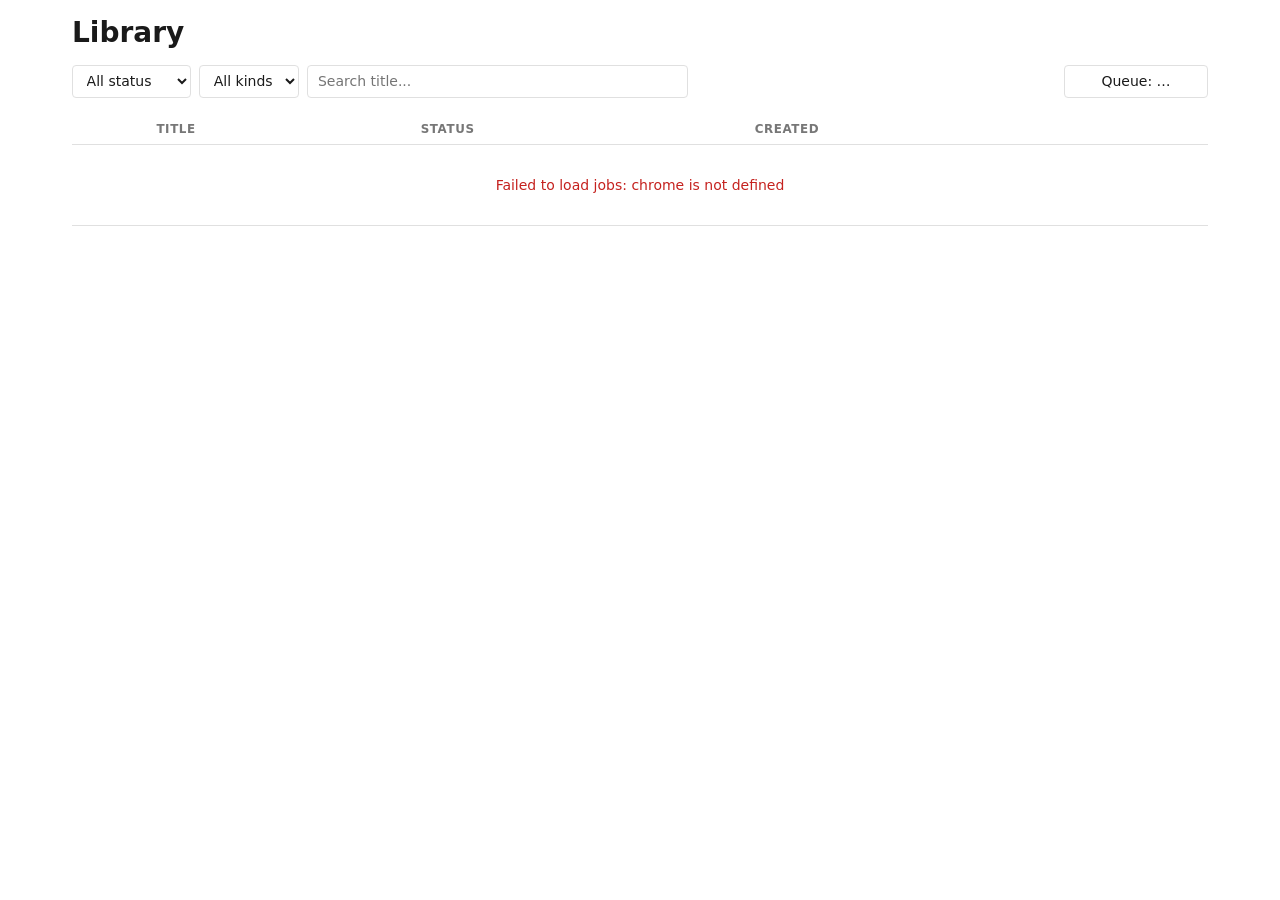
==== extension/src/library/index.html @ 9946c7be "TLDR: Local summaries and Q&A for web pages and YouTube videos Single-user Chrome extension + Python" ====
<!doctype html>
<html lang="en">
  <head>
    <meta charset="UTF-8" />
    <meta name="viewport" content="width=device-width, initial-scale=1.0" />
    <title>Library — TLDR</title>
    <link rel="stylesheet" href="./style.css" />
  </head>
  <body>
    <header>
      <h1>Library</h1>
      <div class="filters">
        <select id="filter-status">
          <option value="">All status</option>
          <option value="done">Done</option>
          <option value="queued,running">In progress</option>
          <option value="failed">Failed</option>
        </select>
        <select id="filter-kind">
          <option value="">All kinds</option>
          <option value="page">Pages</option>
          <option value="youtube">YouTube</option>
        </select>
        <input id="filter-search" type="search" placeholder="Search title..." />
        <span class="spacer"></span>
        <button id="queue-toggle" type="button" title="Whisper queue control">
          <span id="queue-toggle-label">Queue: …</span>
        </button>
      </div>
    </header>

    <main>
      <table id="jobs">
        <thead>
          <tr>
            <th></th>
            <th>Title</th>
            <th>Status</th>
            <th>Created</th>
            <th></th>
          </tr>
        </thead>
        <tbody></tbody>
      </table>
    </main>

    <!-- Vendored libs -->
    <script src="../../vendor/marked.min.js"></script>
    <script src="../../vendor/purify.min.js"></script>

    <script type="module" src="./app.js"></script>
  </body>
</html>
---- extension/src/library/style.css ----
:root {
  --bg: #ffffff;
  --fg: #1a1a1a;
  --muted: #777;
  --accent: #4285f4;
  --border: #e0e0e0;
  --row-hover: #f5f5f5;
  --error: #c5221f;
  --danger: #c5221f;
}

@media (prefers-color-scheme: dark) {
  :root {
    --bg: #1a1a1a;
    --fg: #f0f0f0;
    --muted: #888;
    --border: #333;
    --row-hover: #262626;
    --error: #ff6b66;
    --danger: #ff6b66;
  }
}

* { box-sizing: border-box; }

body {
  font-family: system-ui, -apple-system, sans-serif;
  margin: 0 auto;
  padding: 1rem 2rem;
  max-width: 1200px;
  background: var(--bg);
  color: var(--fg);
  font-size: 14px;
}

h1 { margin: 0 0 1rem; }

.filters {
  display: flex;
  gap: 0.5rem;
  margin-bottom: 1rem;
}
.filters > * {
  padding: 0.4rem 0.6rem;
  font: inherit;
  background: var(--bg);
  color: var(--fg);
  border: 1px solid var(--border);
  border-radius: 4px;
}
.filters > input { flex: 1; }
.filters > .spacer {
  flex: 1;
  border: none;
  padding: 0;
  background: transparent;
}
#queue-toggle { cursor: pointer; min-width: 9rem; text-align: center; }
#queue-toggle.queue-paused {
  background: var(--row-hover);
  color: var(--muted);
  border-style: dashed;
}

table {
  width: 100%;
  border-collapse: collapse;
}
th, td {
  text-align: left;
  padding: 0.5rem;
  border-bottom: 1px solid var(--border);
  vertical-align: top;
}
th {
  background: transparent;
  font-weight: 600;
  font-size: 0.85em;
  color: var(--muted);
  text-transform: uppercase;
  letter-spacing: 0.05em;
}

tbody tr {
  cursor: pointer;
  transition: background 0.1s;
}
tbody tr:hover { background: var(--row-hover); }

td.kind {
  width: 24px;
  text-align: center;
  font-size: 1.1em;
}

td.title {
  max-width: 0;             /* lets the column take remaining width */
}
.title-text {
  font-weight: 500;
  /* Wrap long titles instead of truncating — two videos with identical
     prefixes (reuploads, channel reposts) only differ in the tail. */
  overflow-wrap: anywhere;
  word-break: break-word;
}
.url {
  overflow: hidden;
  text-overflow: ellipsis;
  white-space: nowrap;
  max-width: 100%;
  /* Ellipsis from the LEFT so the unique tail (e.g. ?v=ABC for YouTube)
     stays visible. unicode-bidi: plaintext keeps the actual characters
     in their original order so users still read the URL left-to-right. */
  direction: rtl;
  text-align: left;
  unicode-bidi: plaintext;
}

.muted { color: var(--muted); }
.small { font-size: 0.85em; }

.status-badge {
  display: inline-block;
  padding: 0.15rem 0.5rem;
  border-radius: 4px;
  font-size: 0.85em;
  font-weight: 500;
}
.status-done { background: #e6f4ea; color: #137333; }
.status-running { background: #fef7e0; color: #b06000; }
.status-queued { background: #f0f0f0; color: #555; }
.status-failed { background: #fce8e6; color: #c5221f; }
.status-paused { background: #e8eaf6; color: #3949ab; }

@media (prefers-color-scheme: dark) {
  .status-done { background: #143821; color: #7ad99a; }
  .status-running { background: #3a2c10; color: #f3c97c; }
  .status-queued { background: #2a2a2a; color: #c0c0c0; }
  .status-failed { background: #3a1817; color: #ff8d87; }
  .status-paused { background: #1c2440; color: #99adff; }
}

td.actions {
  white-space: nowrap;
  text-align: right;
}
td.actions button {
  padding: 0.25rem 0.6rem;
  font-size: 0.85em;
  margin-left: 0.3rem;
  background: transparent;
  color: var(--fg);
  border: 1px solid var(--border);
  border-radius: 4px;
  cursor: pointer;
}
td.actions button:hover { background: var(--row-hover); }
td.actions button.danger {
  color: var(--danger);
  border-color: var(--danger);
}
td.actions button.danger:hover {
  background: var(--danger);
  color: #fff;
}

td.empty {
  text-align: center;
  padding: 2rem 0.5rem;
  color: var(--muted);
}
td.empty.error { color: var(--error); }

.toast {
  position: fixed;
  bottom: 1rem;
  left: 50%;
  transform: translateX(-50%);
  padding: 0.5rem 1rem;
  background: rgba(0, 0, 0, 0.85);
  color: #fff;
  border-radius: 4px;
  font-size: 0.9em;
  z-index: 1000;
  animation: fade-in 0.15s;
}
@keyframes fade-in {
  from { opacity: 0; transform: translate(-50%, 6px); }
  to { opacity: 1; transform: translateX(-50%); }
}
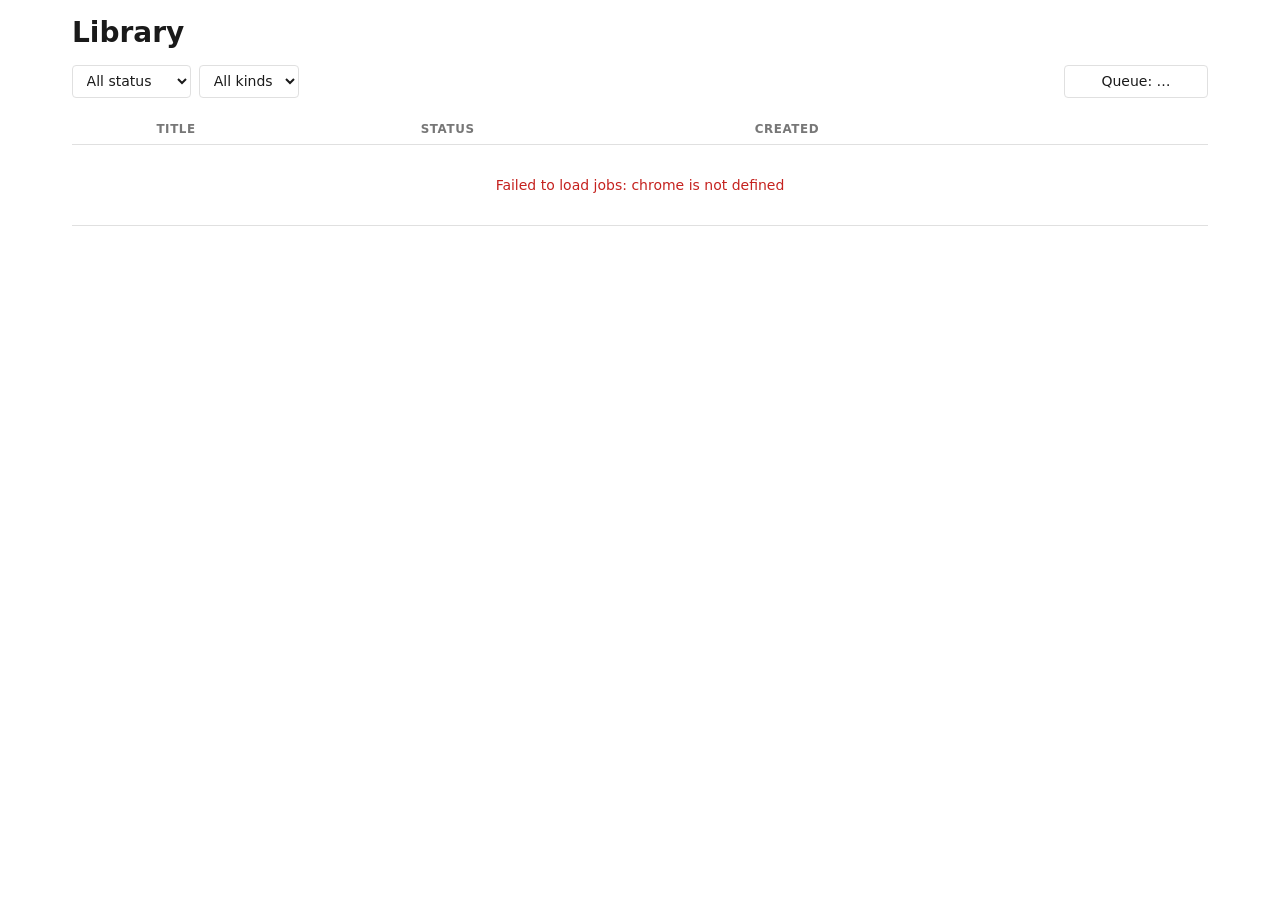
==== commit ffd6ce96: "feat: Gemma 4 support, streaming replay, DuckDuckGo Q&A search, English prompts - Add Gemma 4 / LM S" ====
--- a/extension/src/library/index.html
+++ b/extension/src/library/index.html
@@ -21,7 +21,6 @@
           <option value="page">Pages</option>
           <option value="youtube">YouTube</option>
         </select>
-        <input id="filter-search" type="search" placeholder="Search title..." />
         <span class="spacer"></span>
         <button id="queue-toggle" type="button" title="Whisper queue control">
           <span id="queue-toggle-label">Queue: …</span>
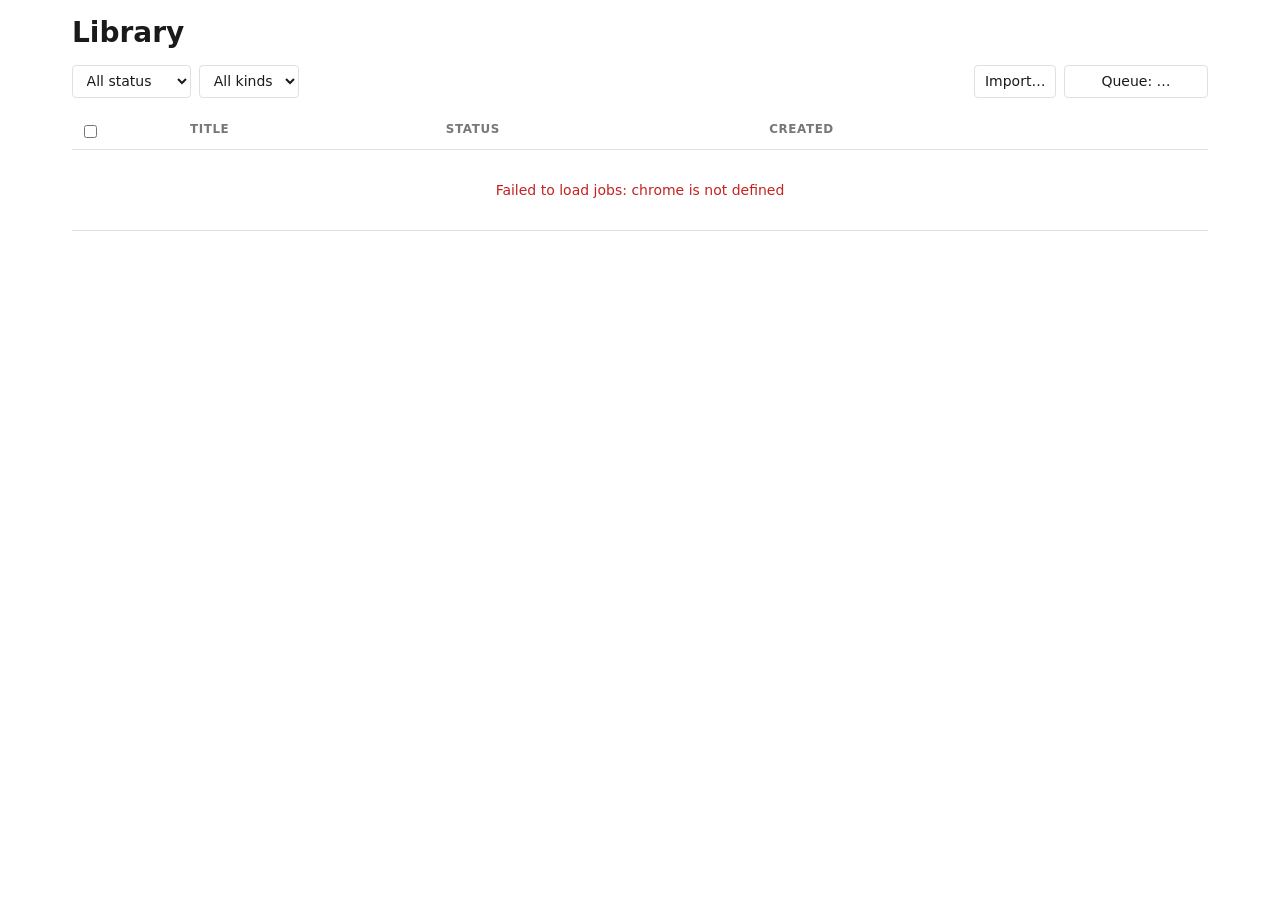
==== commit df0daeec: "feat: move a library between machines with export/import bundles Tick any number of finished jobs in" ====
--- a/extension/src/library/index.html
+++ b/extension/src/library/index.html
@@ -22,6 +22,13 @@
           <option value="youtube">YouTube</option>
         </select>
         <span class="spacer"></span>
+        <button id="import-btn" type="button">Import…</button>
+        <input
+          id="import-file"
+          type="file"
+          accept=".zip,application/zip"
+          hidden
+        />
         <button id="queue-toggle" type="button" title="Whisper queue control">
           <span id="queue-toggle-label">Queue: …</span>
         </button>
@@ -29,9 +36,19 @@
     </header>
 
     <main>
+      <div id="selection-bar" class="selection-bar hidden">
+        <span id="selection-count"></span>
+        <button id="export-btn" type="button">Export</button>
+        <button id="clear-selection-btn" type="button">Clear</button>
+        <span id="selection-warning" class="muted small"></span>
+        <span class="spacer"></span>
+      </div>
       <table id="jobs">
         <thead>
           <tr>
+            <th class="select-col">
+              <input id="select-all" type="checkbox" title="Select all" />
+            </th>
             <th></th>
             <th>Title</th>
             <th>Status</th>
--- a/extension/src/library/style.css
+++ b/extension/src/library/style.css
@@ -61,6 +61,31 @@
   color: var(--muted);
   border-style: dashed;
 }
+#import-btn { cursor: pointer; }
+
+.selection-bar {
+  display: flex;
+  align-items: center;
+  gap: 0.75rem;
+  padding: 0.5rem 0.75rem;
+  margin-bottom: 0.75rem;
+  background: var(--row-hover);
+  border: 1px solid var(--border);
+  border-radius: 4px;
+}
+.selection-bar.hidden { display: none; }
+.selection-bar button {
+  padding: 0.25rem 0.6rem;
+  font: inherit;
+  font-size: 0.85em;
+  background: transparent;
+  color: var(--fg);
+  border: 1px solid var(--border);
+  border-radius: 4px;
+  cursor: pointer;
+}
+.selection-bar button:hover:not(:disabled) { background: var(--bg); }
+.selection-bar button:disabled { opacity: 0.5; cursor: default; }
 
 table {
   width: 100%;
@@ -86,6 +111,15 @@
   transition: background 0.1s;
 }
 tbody tr:hover { background: var(--row-hover); }
+
+th.select-col, td.select-col {
+  width: 1.5rem;
+  text-align: center;
+}
+td.select-col input[type="checkbox"] {
+  cursor: pointer;
+  vertical-align: middle;
+}
 
 td.kind {
   width: 24px;
@@ -183,6 +217,9 @@
   font-size: 0.9em;
   z-index: 1000;
   animation: fade-in 0.15s;
+  white-space: pre-line;
+  text-align: center;
+  max-width: 26rem;
 }
 @keyframes fade-in {
   from { opacity: 0; transform: translate(-50%, 6px); }
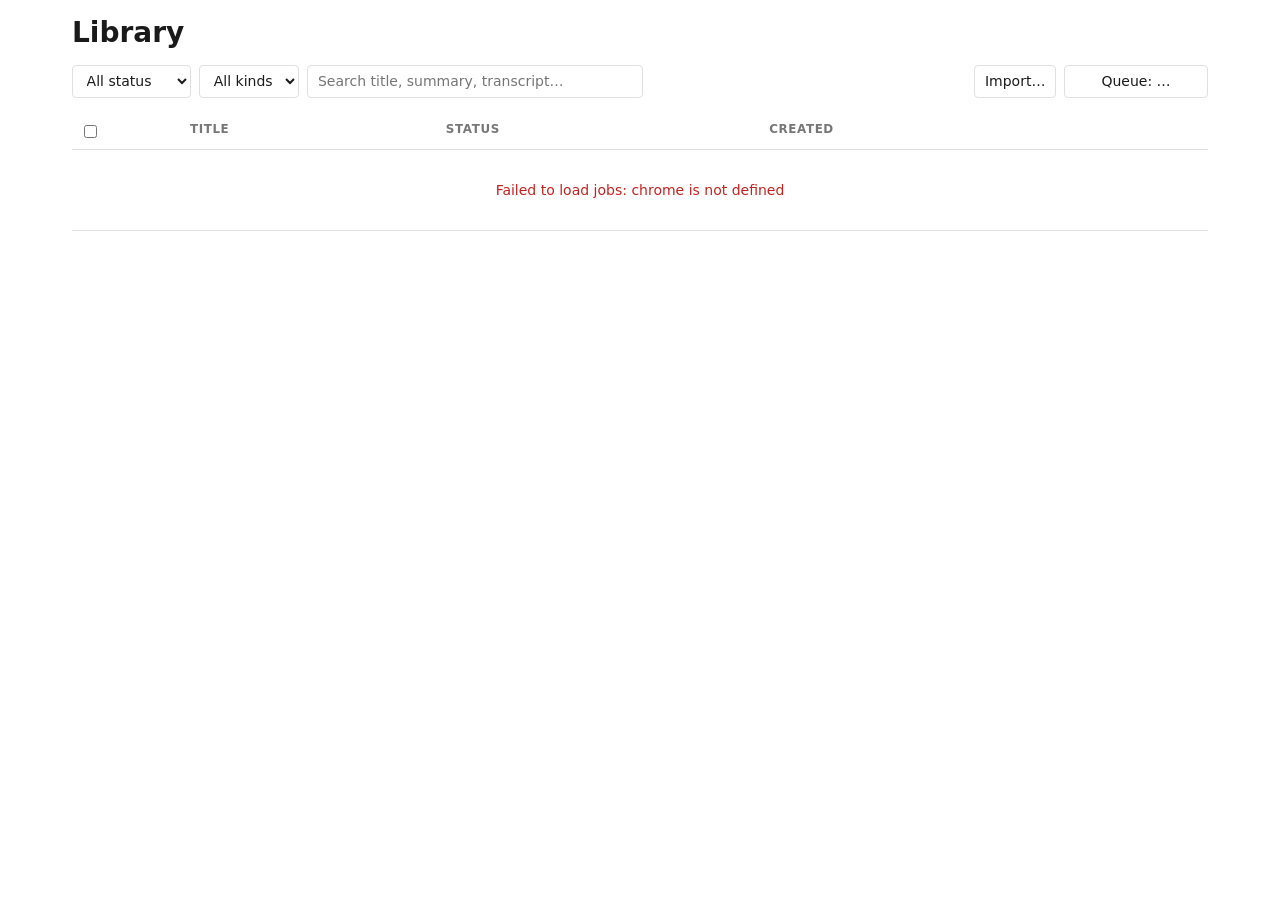
==== commit 4508a077: "feat: look for captions on any site before handing audio to whisper Only YouTube got the caption fas" ====
--- a/extension/src/library/index.html
+++ b/extension/src/library/index.html
@@ -21,6 +21,11 @@
           <option value="page">Pages</option>
           <option value="youtube">YouTube</option>
         </select>
+        <input
+          id="filter-search"
+          type="search"
+          placeholder="Search title, summary, transcript…"
+        />
         <span class="spacer"></span>
         <button id="import-btn" type="button">Import…</button>
         <input
@@ -42,6 +47,7 @@
         <button id="clear-selection-btn" type="button">Clear</button>
         <span id="selection-warning" class="muted small"></span>
         <span class="spacer"></span>
+        <button id="bulk-delete-btn" type="button" class="danger">Delete</button>
       </div>
       <table id="jobs">
         <thead>
--- a/extension/src/library/style.css
+++ b/extension/src/library/style.css
@@ -86,6 +86,19 @@
 }
 .selection-bar button:hover:not(:disabled) { background: var(--bg); }
 .selection-bar button:disabled { opacity: 0.5; cursor: default; }
+.selection-bar .spacer { flex: 1; }
+/* Destructive action: pushed to the far end of the bar (via the spacer
+   above) and given its own left margin, rather than sitting in a tidy row
+   of identical buttons next to the harmless Export/Clear. */
+.selection-bar button.danger {
+  margin-left: 1rem;
+  color: var(--danger);
+  border-color: var(--danger);
+}
+.selection-bar button.danger:hover:not(:disabled) {
+  background: var(--danger);
+  color: #fff;
+}
 
 table {
   width: 100%;
@@ -152,6 +165,7 @@
 
 .muted { color: var(--muted); }
 .small { font-size: 0.85em; }
+.imported-note { margin-top: 0.15rem; }
 
 .status-badge {
   display: inline-block;
